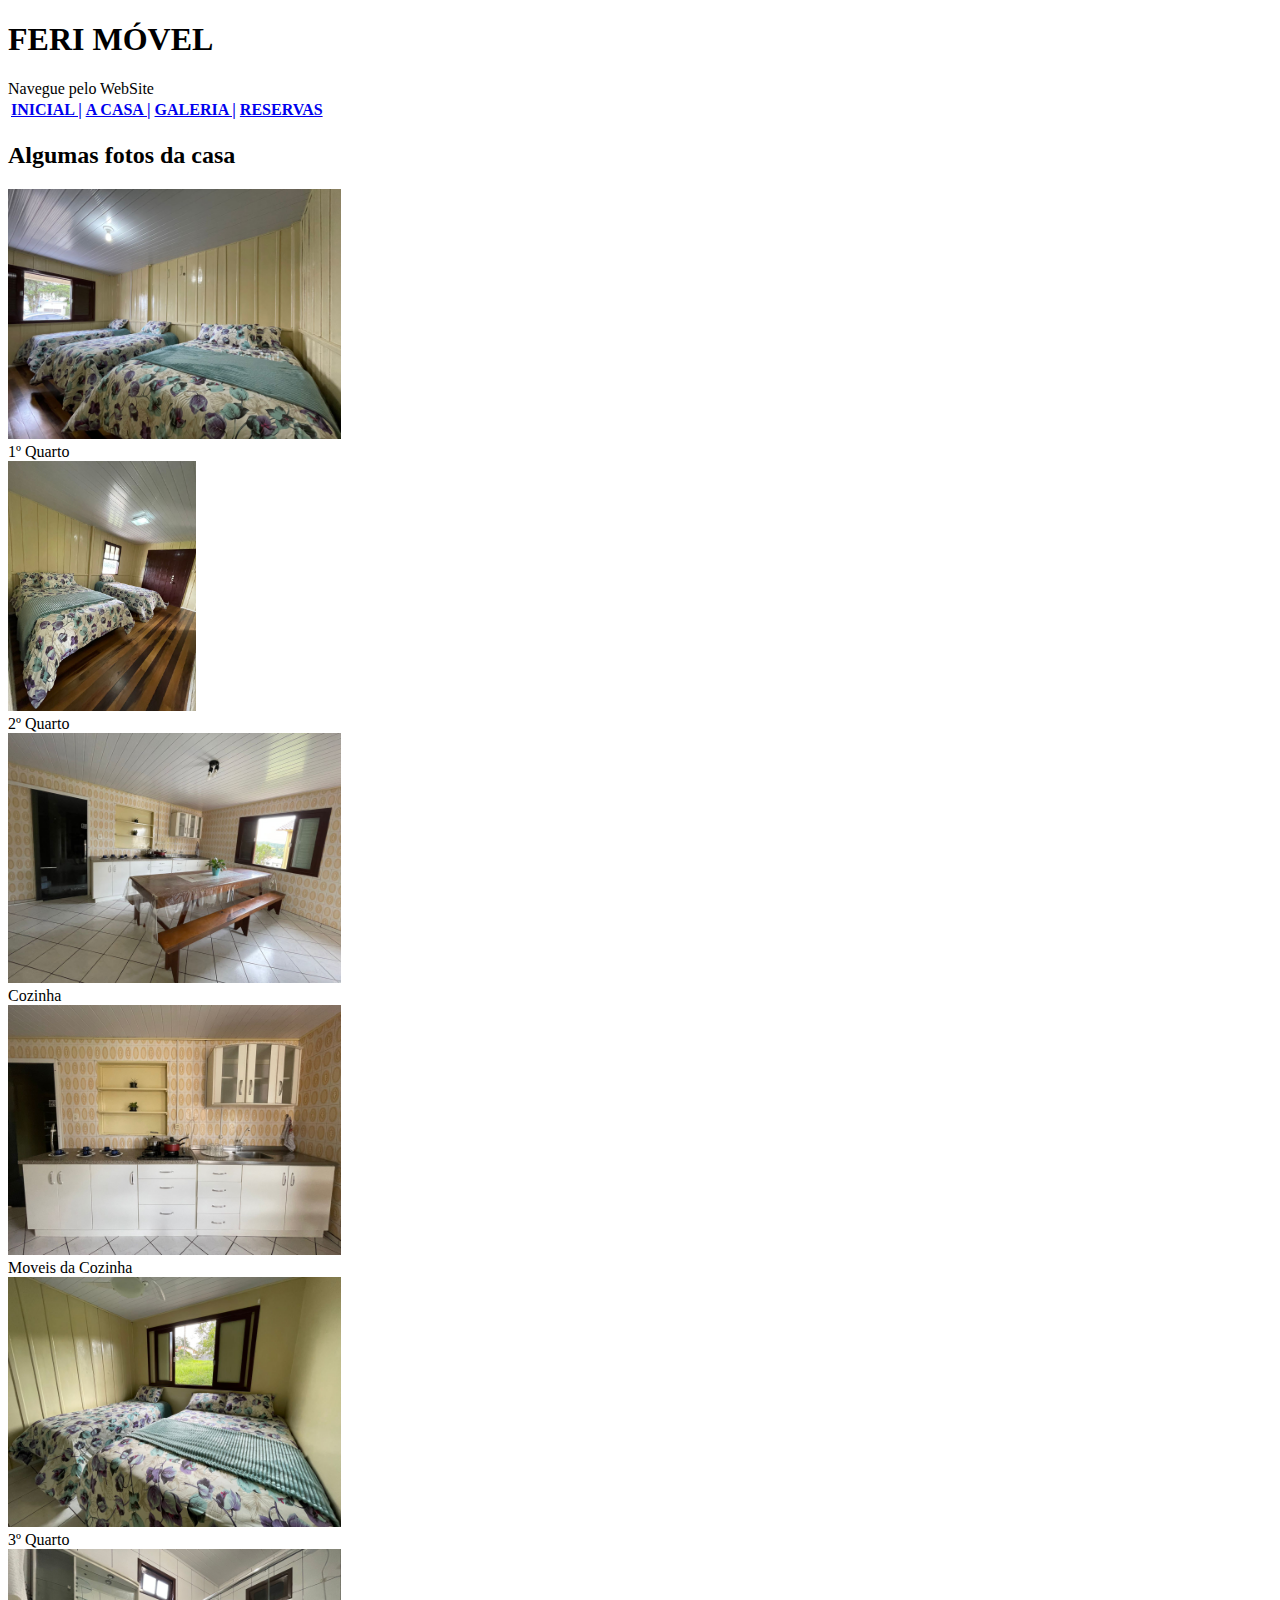
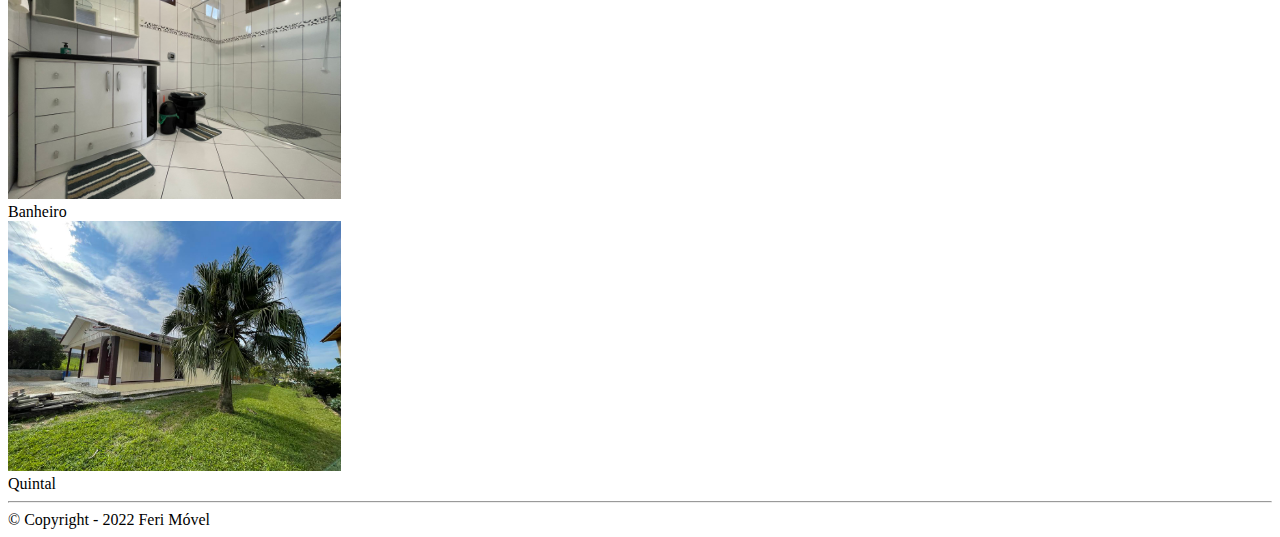
==== ProjetoIntegrador/Projeto2/galeria.html @ 9c34e720 "Criado a pagina galeria.html" ====
<!DOCTYPE html>
<html>

<head>
    <meta charset="utf-8">
    <meta name="viewport" content="width=device-width, initial-scale=1">
    <title>Feri Móvel</title>
</head>

<body>

    <header><h1>FERI MÓVEL</h1></header>

	<nav id="MenuSuperior">
		<span>Navegue pelo WebSite</span>
		<table>
			<th><a href="index.html">INICIAL | </a></th>
			<th><a href="produtos.html">A CASA | </a></th>
			<th><a href="galeria.html">GALERIA | </a></th>
			<th><a href="contato.html">RESERVAS</a></th>
		</table>
	</nav>

   <article >
    <h2>Algumas fotos da casa</h2>
    <img src="img/img1.jpeg" height="250" alt="Quarto da casa" title="Quarto">
    <figcaption>1º Quarto</figcaption>
    <img src="img/img2.jpeg" height="250" alt="Quarto da casa" title="Quarto">
    <figcaption>2º Quarto</figcaption>
    <img src="img/img4.jpeg" height="250" alt="Cozinha da casa" title="Cozinha">
    <figcaption>Cozinha</figcaption>
    <img src="img/img5.jpeg" height="250" alt="Pia e Palcão da casa" title="Pia e Palcão">
    <figcaption>Moveis da Cozinha</figcaption>
    <img src="img/img6.jpeg" height="250" alt="Quarto da casa" title="Quarto">
    <figcaption>3º Quarto</figcaption>
    <img src="img/img7.jpeg" height="250" alt="Banheiro da casa" title="Banheiro">
    <figcaption>Banheiro</figcaption>
    <img src="img/img11.jpeg" height="250" alt="Quintal da casa" title="Quintal">
    <figcaption>Quintal</figcaption>

   </article>
    
    <footer>
        <hr>
		<span>&copy; Copyright - 2022 Feri Móvel</span>
	</footer>
</body>

</html>
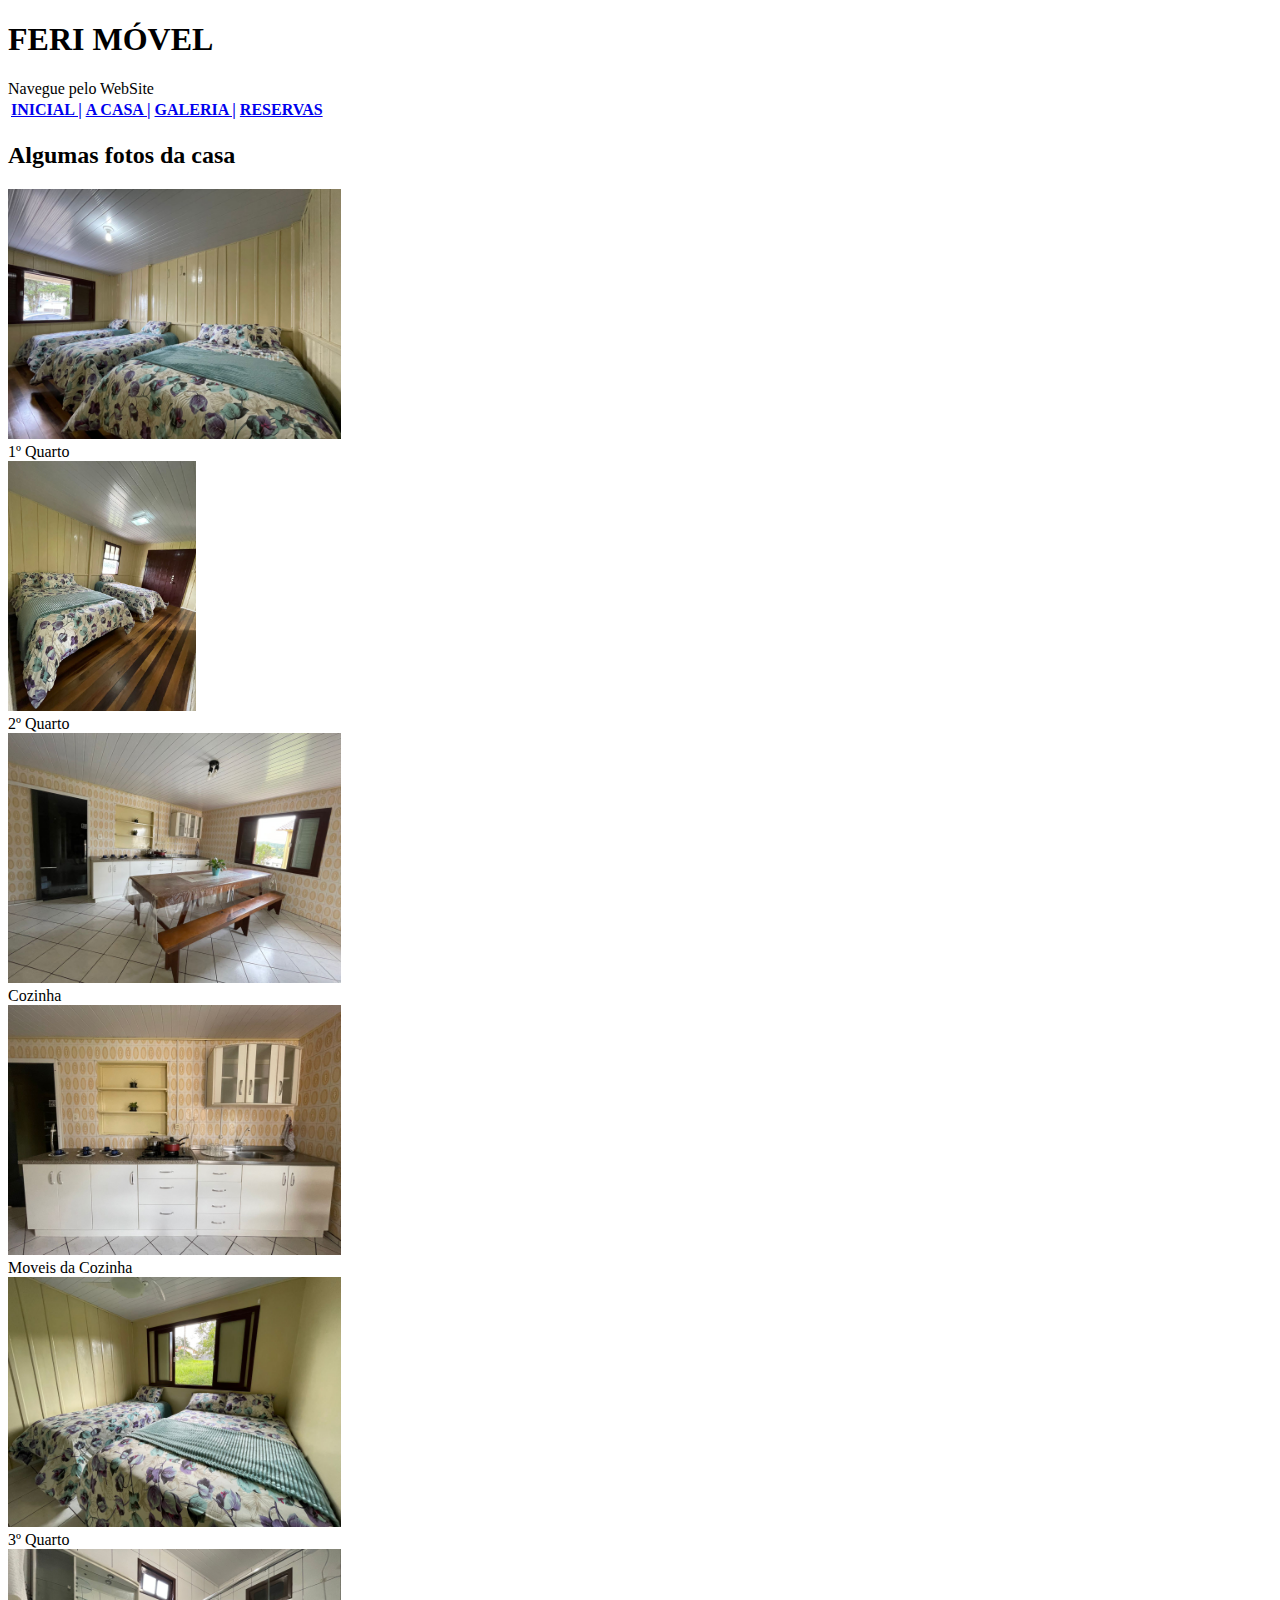
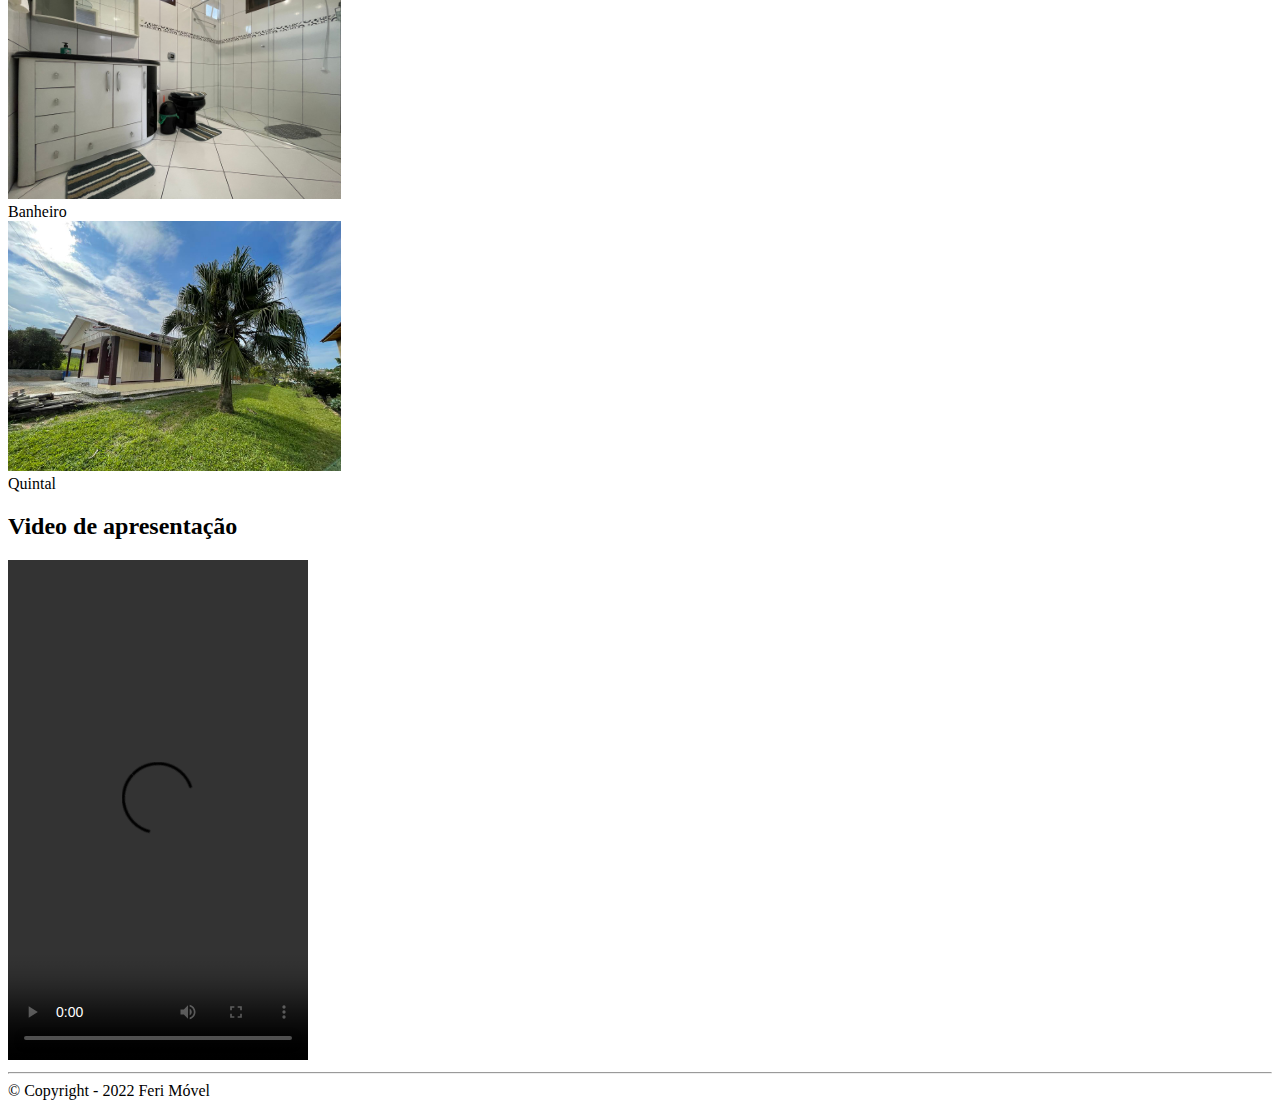
==== commit e4d01c3c: "Importando o vídeo" ====
--- a/ProjetoIntegrador/Projeto2/galeria.html
+++ b/ProjetoIntegrador/Projeto2/galeria.html
@@ -37,6 +37,10 @@
     <figcaption>Banheiro</figcaption>
     <img src="img/img11.jpeg" height="250" alt="Quintal da casa" title="Quintal">
     <figcaption>Quintal</figcaption>
+    <h2>Video de apresentação</h2>
+    <video height="500" controls="controls">
+        <source src="midia/video.mp4" type="video/mp4">
+    </video>
 
    </article>
     
